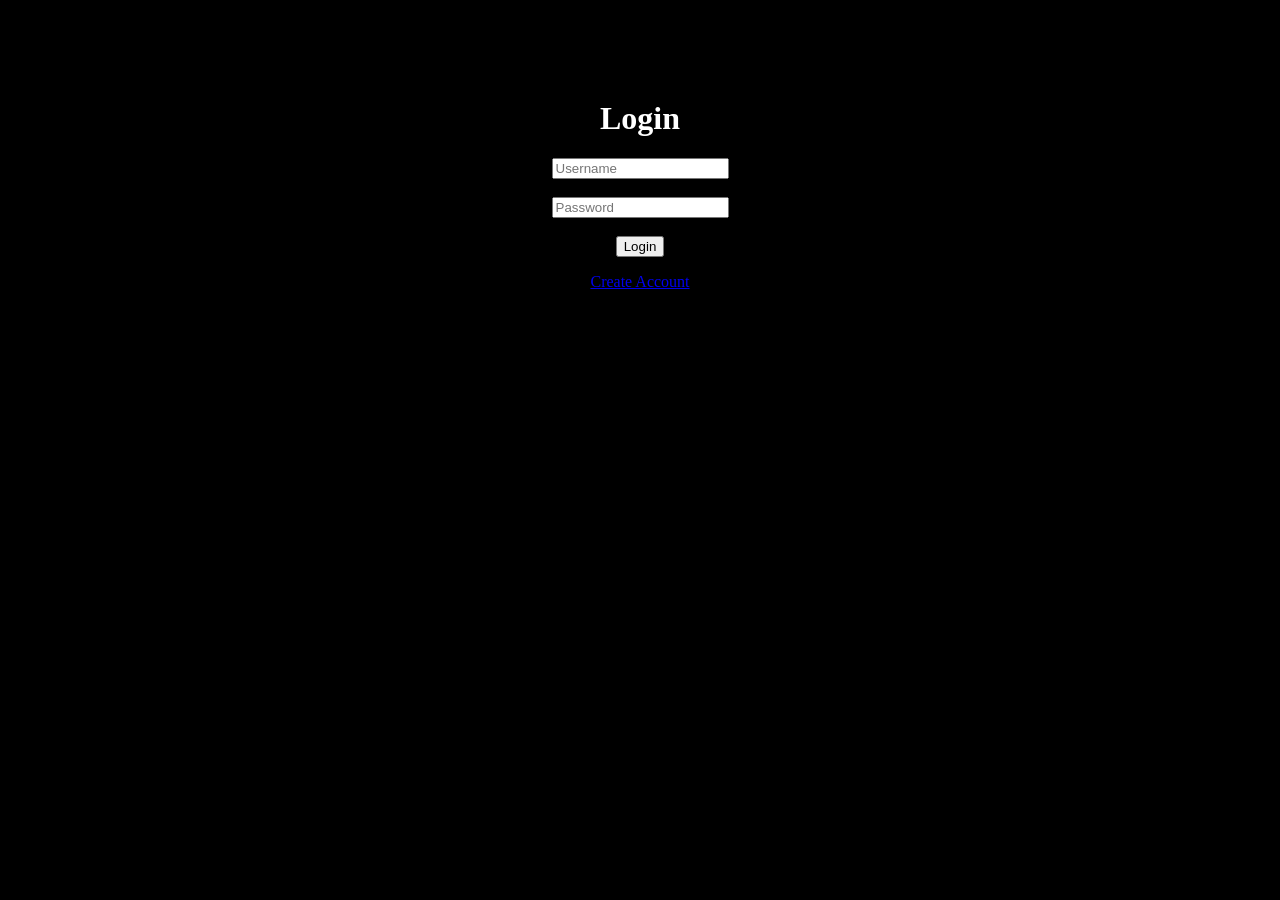
==== login.html @ 64d3db71 "final login + ui" ====
<!DOCTYPE html>
<html>
<body style="background:black;color:white;text-align:center;margin-top:100px;">

<h1>Login</h1>

<form method="post">
<input name="username" placeholder="Username"><br><br>
<input name="password" type="password" placeholder="Password"><br><br>
<button>Login</button>
</form>

<p><a href="/signup">Create Account</a></p>

</body>
</html>
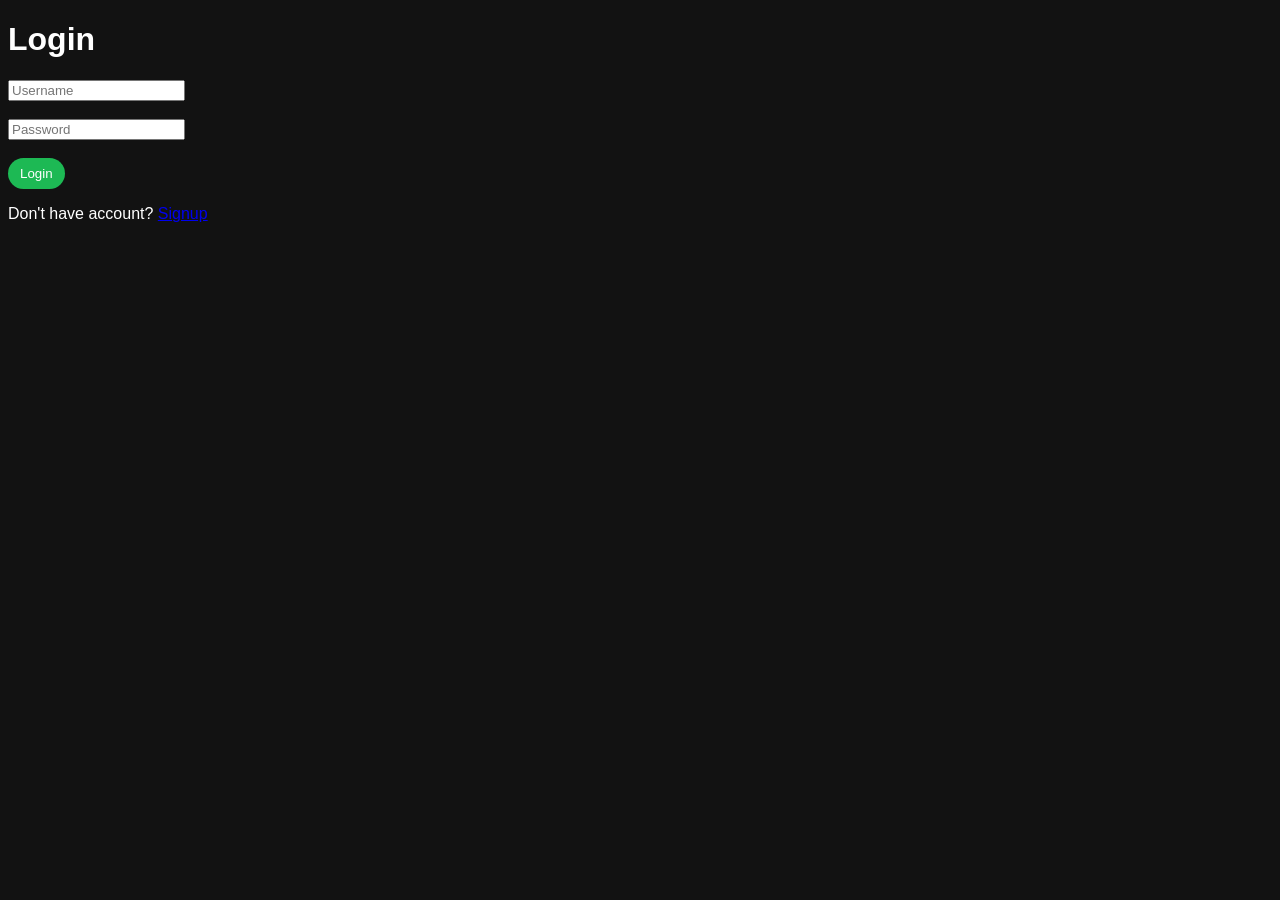
==== commit dacc80f0: "fix login crash final" ====
--- a/login.html
+++ b/login.html
@@ -1,16 +1,25 @@
 <!DOCTYPE html>
 <html>
-<body style="background:black;color:white;text-align:center;margin-top:100px;">
+<head>
+    <title>Login</title>
+    <link rel="stylesheet" href="/static/css/style.css">
+</head>
+
+<body>
 
 <h1>Login</h1>
 
-<form method="post">
-<input name="username" placeholder="Username"><br><br>
-<input name="password" type="password" placeholder="Password"><br><br>
-<button>Login</button>
+<form method="POST">
+    <input type="text" name="username" placeholder="Username" required>
+    <br><br>
+
+    <input type="password" name="password" placeholder="Password" required>
+    <br><br>
+
+    <button type="submit">Login</button>
 </form>
 
-<p><a href="/signup">Create Account</a></p>
+<p>Don't have account? <a href="/signup">Signup</a></p>
 
 </body>
 </html>
--- a/static/css/style.css
+++ b/static/css/style.css
@@ -0,0 +1,48 @@
+body{
+    background:#121212;
+    color:white;
+    font-family: Arial, sans-serif;
+}
+
+/* Songs container */
+.songs{
+    display:flex;
+    flex-wrap:wrap;
+    gap:20px;
+    padding:20px;
+}
+
+/* Card */
+.card{
+    background:#181818;
+    padding:15px;
+    border-radius:12px;
+    width:180px;
+    text-align:center;
+    transition:0.3s;
+}
+
+.card:hover{
+    background:#282828;
+    transform:scale(1.05);
+}
+
+/* Image */
+.card img{
+    width:100%;
+    border-radius:10px;
+}
+
+/* Button */
+button{
+    background:#1db954;
+    border:none;
+    padding:8px 12px;
+    color:white;
+    border-radius:20px;
+    cursor:pointer;
+}
+
+button:hover{
+    background:#1ed760;
+}
